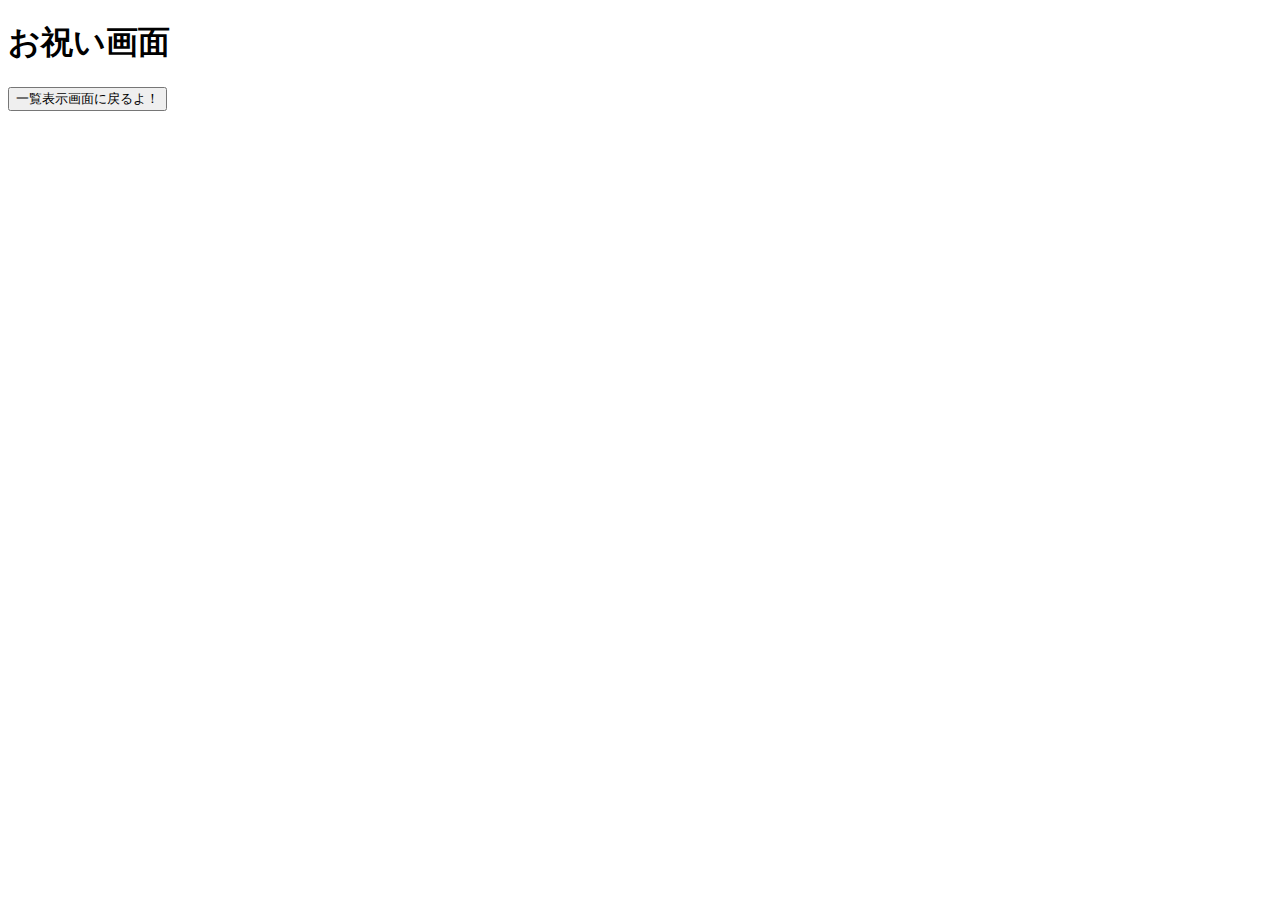
==== src/main/webapp/html/Celebration.html @ 8a30152e "ディレクトリを整理しました" ====
<!DOCTYPE html>
<html>
<head>
<meta charset="UTF-8">
<title>お祝い画面</title>
</head>
<body>
	<form method="POST" action="TaskList.jsp">
		<h1>お祝い画面</h1>
		<input type="submit" value="一覧表示画面に戻るよ！">
	</form>
</body>
</html>
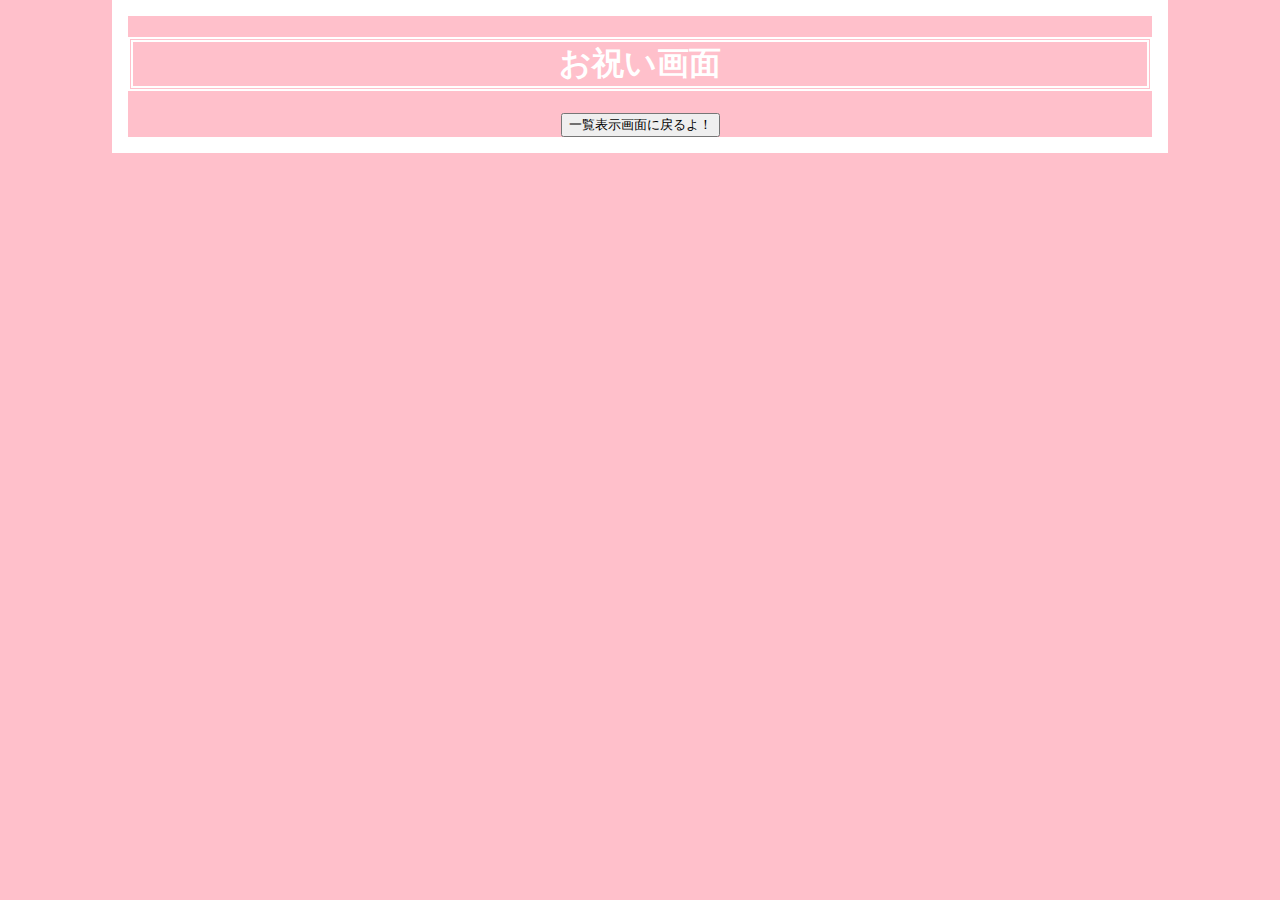
==== commit 101ac0f4: "動くようにしました" ====
--- a/src/main/webapp/html/Celebration.html
+++ b/src/main/webapp/html/Celebration.html
@@ -3,9 +3,10 @@
 <head>
 <meta charset="UTF-8">
 <title>お祝い画面</title>
+<link rel="stylesheet" href="../style.css">
 </head>
 <body>
-	<form method="POST" action="TaskList.jsp">
+	<form method="POST" action="../TaskList.jsp">
 		<h1>お祝い画面</h1>
 		<input type="submit" value="一覧表示画面に戻るよ！">
 	</form>
--- a/src/main/webapp/style.css
+++ b/src/main/webapp/style.css
@@ -0,0 +1,54 @@
+@charset "UTF-8";
+
+.topimage {
+	margin: 0 auto;
+	width: 80%;
+	color: white;
+	border: double 5px;
+	object-fit: cover;
+}
+
+body {
+	width: 80%;
+	margin: 0 auto;
+	text-align: center;
+	background-color: pink;
+	border: 1rem solid white;
+	font-family: メイリオ;
+}
+
+input[type="text"] {
+	width: 200px;
+	height: 30px;
+}
+
+h1 {
+	color: white;
+	border: double 5px;
+}
+
+h2 {
+	color: yellow;
+	border: double 5px;
+}
+
+.box1 {
+	width: 40%;
+	margin: 0 auto;
+	padding: 0.5em 1em;
+	font-weight: bold;
+	color: #6091d3; /*文字色*/
+	background: #FFF;
+	border: solid 3px #6091d3; /*線*/
+	border-radius: 10px; /*角の丸み*/
+}
+
+.box2{
+    padding: 8px 19px;
+    font-size: 300%;
+    margin: 2em 0;
+    color: #2c2c2f;
+    background: #cde4ff;
+    border-top: solid 5px #5989cf;
+    border-bottom: solid 5px #5989cf;
+}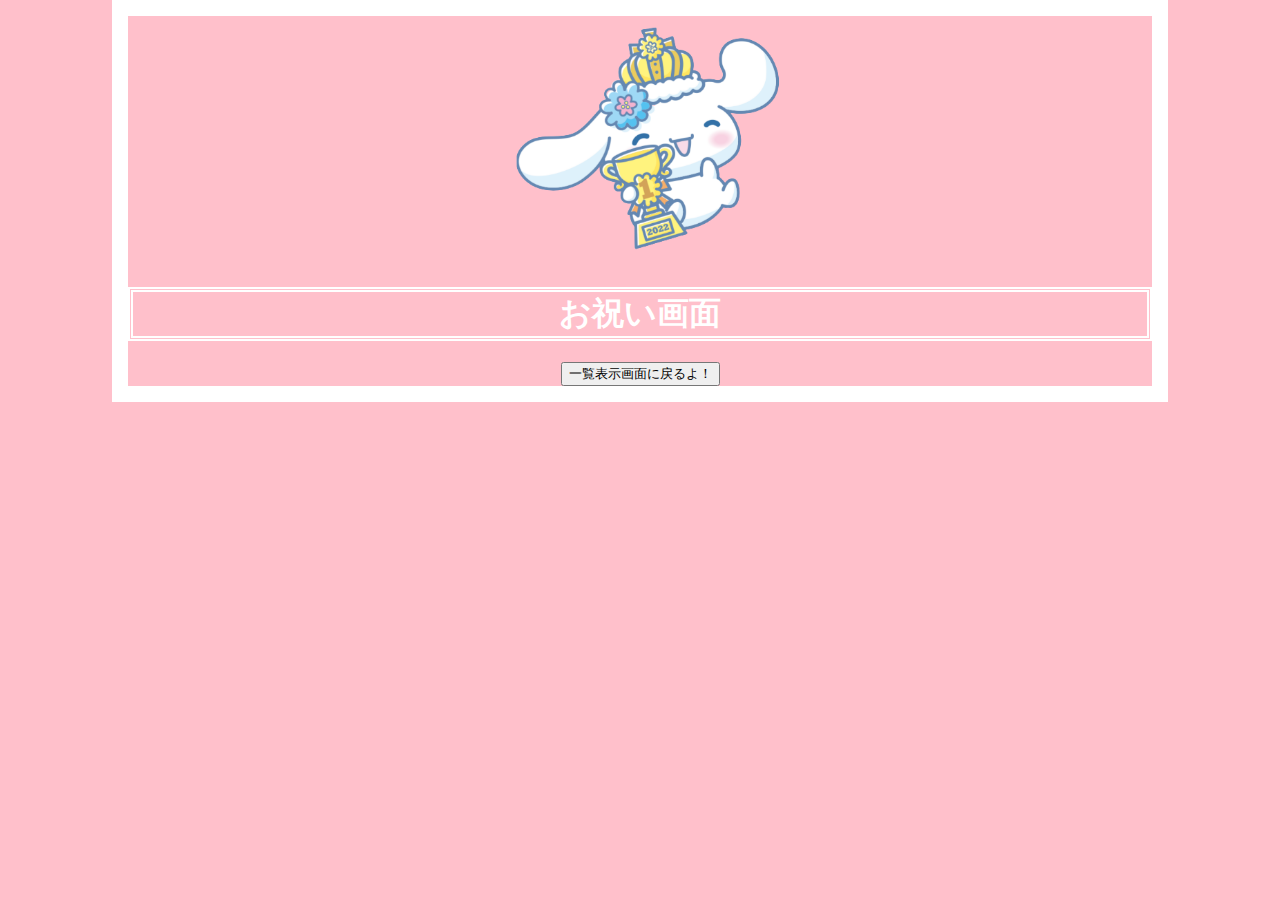
==== commit c8999fb9: "うごけ！！！" ====
--- a/src/main/webapp/html/Celebration.html
+++ b/src/main/webapp/html/Celebration.html
@@ -6,7 +6,8 @@
 <link rel="stylesheet" href="../style.css">
 </head>
 <body>
-	<form method="POST" action="../TaskList.jsp">
+	<img src="../pictures/シナモロール1.png" title="シナモロール" class="image">
+	<form method="POST" action="../TaskListServlet">
 		<h1>お祝い画面</h1>
 		<input type="submit" value="一覧表示画面に戻るよ！">
 	</form>
--- a/src/main/webapp/style.css
+++ b/src/main/webapp/style.css
@@ -3,8 +3,13 @@
 .topimage {
 	margin: 0 auto;
 	width: 80%;
-	color: white;
-	border: double 5px;
+	border: double 5px white;
+	object-fit: cover;
+}
+
+.image {
+	margin: 0 auto;
+	width: 30%;
 	object-fit: cover;
 }
 
@@ -51,4 +56,15 @@
     background: #cde4ff;
     border-top: solid 5px #5989cf;
     border-bottom: solid 5px #5989cf;
+}
+
+.box3 {
+	width: 80%;
+	margin: 0 auto;
+	padding: 0.5em 1em;
+	font-weight: bold;
+	color: #6091d3; /*文字色*/
+	background: #FFF;
+	border: solid 3px #6091d3; /*線*/
+	border-radius: 10px; /*角の丸み*/
 }